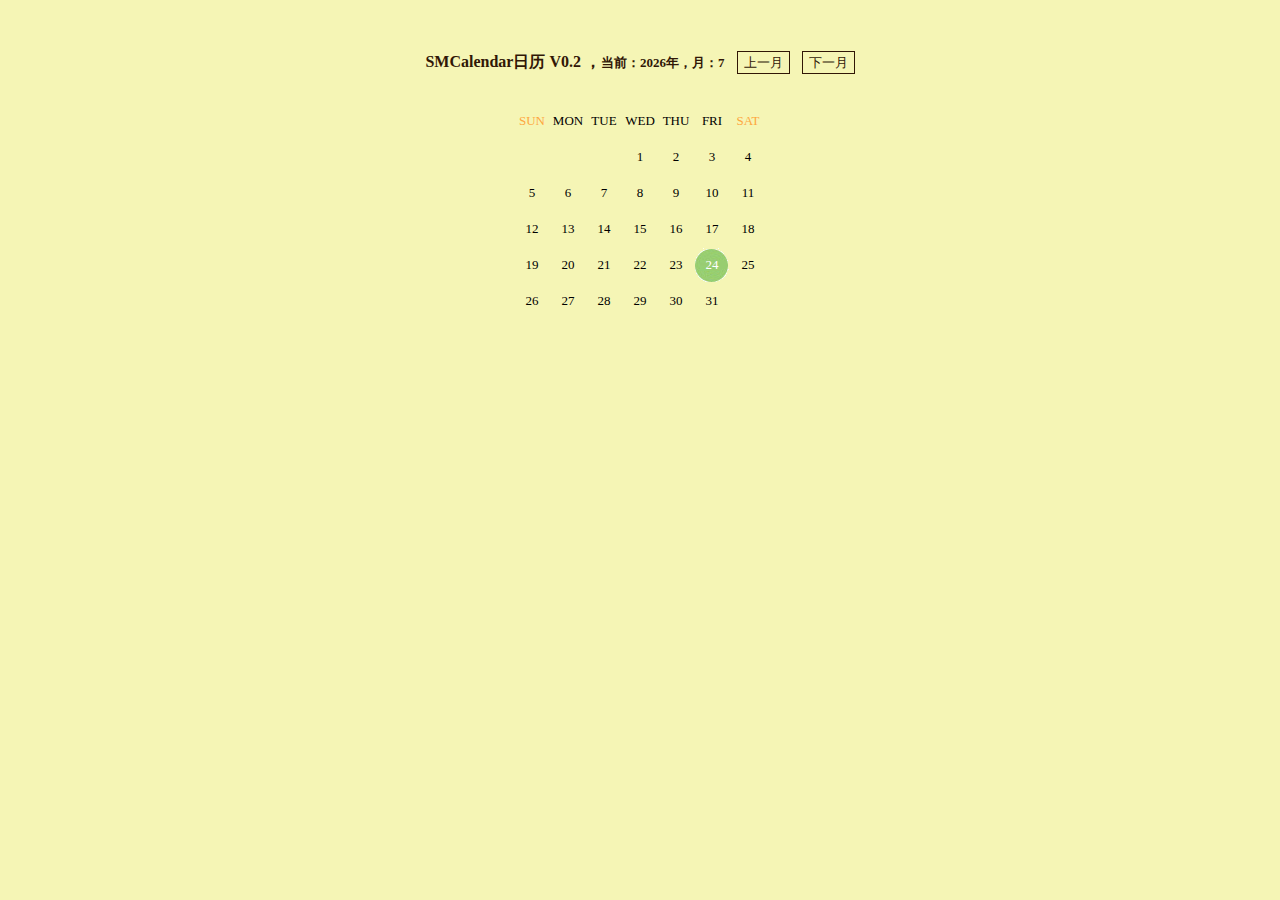
==== SMCalendar.html @ ffa40064 "SMCalendar index" ====
﻿<!DOCTYPE html>
<html>
<head>
<meta http-equiv="Content-Type" content="text/html; charset=utf-8" />
<title>SMCalendar日历</title>
<!--
	author:SM
	e-mail:sm0210@qq.com
	desc:SMCalendar日历
	version:SMCalendar 1
-->
<link type="text/css" href="css/SMCalendar.css" rel="stylesheet"/>
<style type="text/css">
	body{ background-color:#F5F5B5;}
	h1{text-align:center; font-size:16px; color:#311706;}
	h1 input{ border:1px solid #311706; color:#311706; background:transparent; line-height:1.5em;}
</style>
<script language="javascript" src="js/jquery.js"></script>
<script language="javascript" src="js/jquery-SMCalendar.js"></script>
<script language="javascript">
$(function(){
	//数据
	var data=[{'title':'标题1','date':'2015-01-05'},{'title':'标题1XX','date':'2015-01-05'},{'title':'标题2','date':'2014-12-17'},{'title':'标题3','date':'2014-11-28'}];
		   
	var SMCalendar=$("#SMCalendar").initSMCalendar({dataList:data});//初始化日历插件，并获取日历对象
	//使用日历对象中提供的方法
	//alert(SMCalendar.getSMCalendarDay());//获取今天
	//alert(SMCalendar.getSMCalendarYear());//获取当前年
	//alert(SMCalendar.getSMCalendarMonth());//获取当前月
	
	$("#yearStr").html("当前："+SMCalendar.getSMCalendarYear()+"年，月："+(SMCalendar.getSMCalendarMonth()+1));
	//上一月
	$("#prveMonth").click(function(){
		//重新设置值
		//data=[{'title':'标题4','date':'2014-9-07'},{'title':'标题5','date':'2014-9-17'}];
		//SMCalendar.setDataList(data);

		SMCalendar.getPrveMonth(SMCalendar.getSMCalendarYear(),SMCalendar.getSMCalendarMonth());
		$("#yearStr").html("当前："+SMCalendar.getSMCalendarYear()+"年，月："+(SMCalendar.getSMCalendarMonth()+1));
		
		//reload()
		SMCalendar.reload();
		
	});
	//下一月
	$("#nextMonth").click(function(){
		//重新设置值
		//data=[{'title':'标题4','date':'2014-10-1'},{'title':'标题5','date':'2014-10-2'}];
		//SMCalendar.setDataList(data);
								   
		SMCalendar.getNextMonth(SMCalendar.getSMCalendarYear(),SMCalendar.getSMCalendarMonth());
		$("#yearStr").html("当前："+SMCalendar.getSMCalendarYear()+"年，月："+(SMCalendar.getSMCalendarMonth()+1));
		
		//reload()
		SMCalendar.reload();
	});
	

	
	/*
		获取点击的天
	*/	
	//$("#SMCalendar").delegate('td','click',function(){
	$("#SMCalendar").delegate('.dateClass','click',function(){
		var dayStr=this.attributes.cellday? this.attributes.cellday.value : null;
		if(dayStr){
			//get Data
			var data=SMCalendar.getData(dayStr);
			console.log(data);
			alert(dayStr+" 数据有："+data.length+" 条!");
		}
	});

	
});
</script>
</head>
<body>
<br/><br/>
<h1>SMCalendar日历 V0.2 ，<span id="yearStr"></span>&nbsp;&nbsp;
<input type="button" name="prveMonth" id="prveMonth" value="上一月" />&nbsp;&nbsp;
<input type="button" name="nextMonth" id="nextMonth" value="下一月" /><br/><br/>
</h1> 
<div id="SMCalendar"></div> 
</body>
</html>
---- css/SMCalendar.css ----
@charset "utf-8";
/**
	author:SM
	e-mail:sm0210@qq.com
	desc:SMCalendar日历样式
	version:SMCalendar 1
*/

*{font-size:13px;}
/**/
.SMCalendar td{width:36px; height:36px; margin:0px; padding:0px;}
/**/
.toDayCalendar{background:transparent url(../images/todayclass.png) no-repeat;color:#FFF;}
/**/
.dateClass span{display:block;background:url(../images/maskCalendar.png) right top no-repeat;cursor:pointer; margin:0px;padding:0px;width:100%;height:36px;line-height:36px;}
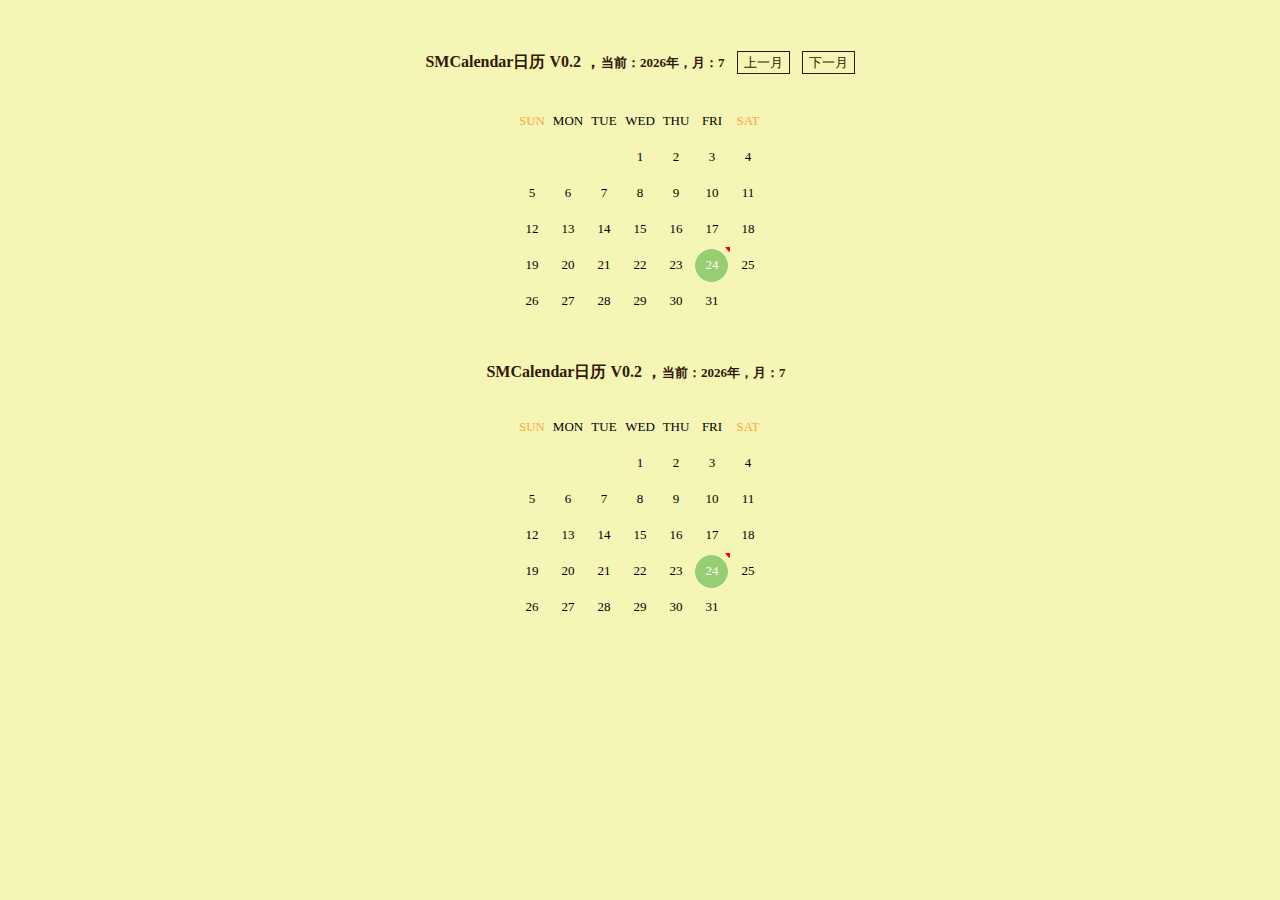
==== commit 5173393b: "SMCalendar0.2" ====
--- a/SMCalendar.html
+++ b/SMCalendar.html
@@ -19,16 +19,24 @@
 <script language="javascript" src="js/jquery-SMCalendar.js"></script>
 <script language="javascript">
 $(function(){
+	//今日日期
+	var toDay = (new Date().getFullYear()+'-'+(new Date().getMonth()+1)+"-"+new Date().getDate());
+	
 	//数据
-	var data=[{'title':'标题1','date':'2015-01-05'},{'title':'标题1XX','date':'2015-01-05'},{'title':'标题2','date':'2014-12-17'},{'title':'标题3','date':'2014-11-28'}];
+	var data=[{'title':'今天标题1','date':toDay},{'title':'今天标题2','date':toDay},{'title':'标题2','date':'2015-11-20'},{'title':'标题3','date':'2015-12-28'}];
 		   
-	var SMCalendar=$("#SMCalendar").initSMCalendar({dataList:data});//初始化日历插件，并获取日历对象
+	var SMCalendar=$("#SMCalendar").initSMCalendar({dataList:data,onClick:smCclendarClick});//初始化日历插件，并获取日历对象
+	
+	
+	var data2=[{'title':'标题1 - '+toDay,'date':toDay},{'title':'标题2 - '+toDay,'date':toDay},{'title':'标题2','date':'2015-11-19'},{'title':'标题3','date':'2015-12-27'}];
+	var SMCalendar2=$("#SMCalendar2").initSMCalendar({dataList:data2,onClick:function(data){console.log(data);}});//初始化日历插件，并获取日历对象
 	//使用日历对象中提供的方法
 	//alert(SMCalendar.getSMCalendarDay());//获取今天
 	//alert(SMCalendar.getSMCalendarYear());//获取当前年
 	//alert(SMCalendar.getSMCalendarMonth());//获取当前月
 	
 	$("#yearStr").html("当前："+SMCalendar.getSMCalendarYear()+"年，月："+(SMCalendar.getSMCalendarMonth()+1));
+	$("#yearStr2").html("当前："+SMCalendar2.getSMCalendarYear()+"年，月："+(SMCalendar2.getSMCalendarMonth()+1));
 	//上一月
 	$("#prveMonth").click(function(){
 		//重新设置值
@@ -61,7 +69,7 @@
 		获取点击的天
 	*/	
 	//$("#SMCalendar").delegate('td','click',function(){
-	$("#SMCalendar").delegate('.dateClass','click',function(){
+	/*$("#SMCalendar").delegate('.dateClass','click',function(){
 		var dayStr=this.attributes.cellday? this.attributes.cellday.value : null;
 		if(dayStr){
 			//get Data
@@ -69,9 +77,14 @@
 			console.log(data);
 			alert(dayStr+" 数据有："+data.length+" 条!");
 		}
-	});
+	});*/
 
-	
+	//SMCalendar 监听日历点击事件
+	function smCclendarClick(data){
+		console.log(data);
+		alert("当前日期数据有："+data.length+" 条!");
+	}
+
 });
 </script>
 </head>
@@ -82,5 +95,12 @@
 <input type="button" name="nextMonth" id="nextMonth" value="下一月" /><br/><br/>
 </h1> 
 <div id="SMCalendar"></div> 
+
+
+<br/><br/>
+<h1>SMCalendar日历 V0.2 ，<span id="yearStr2"></span>&nbsp;&nbsp;
+</h1> 
+<br/>
+<div id="SMCalendar2"></div> 
 </body>
 </html>
